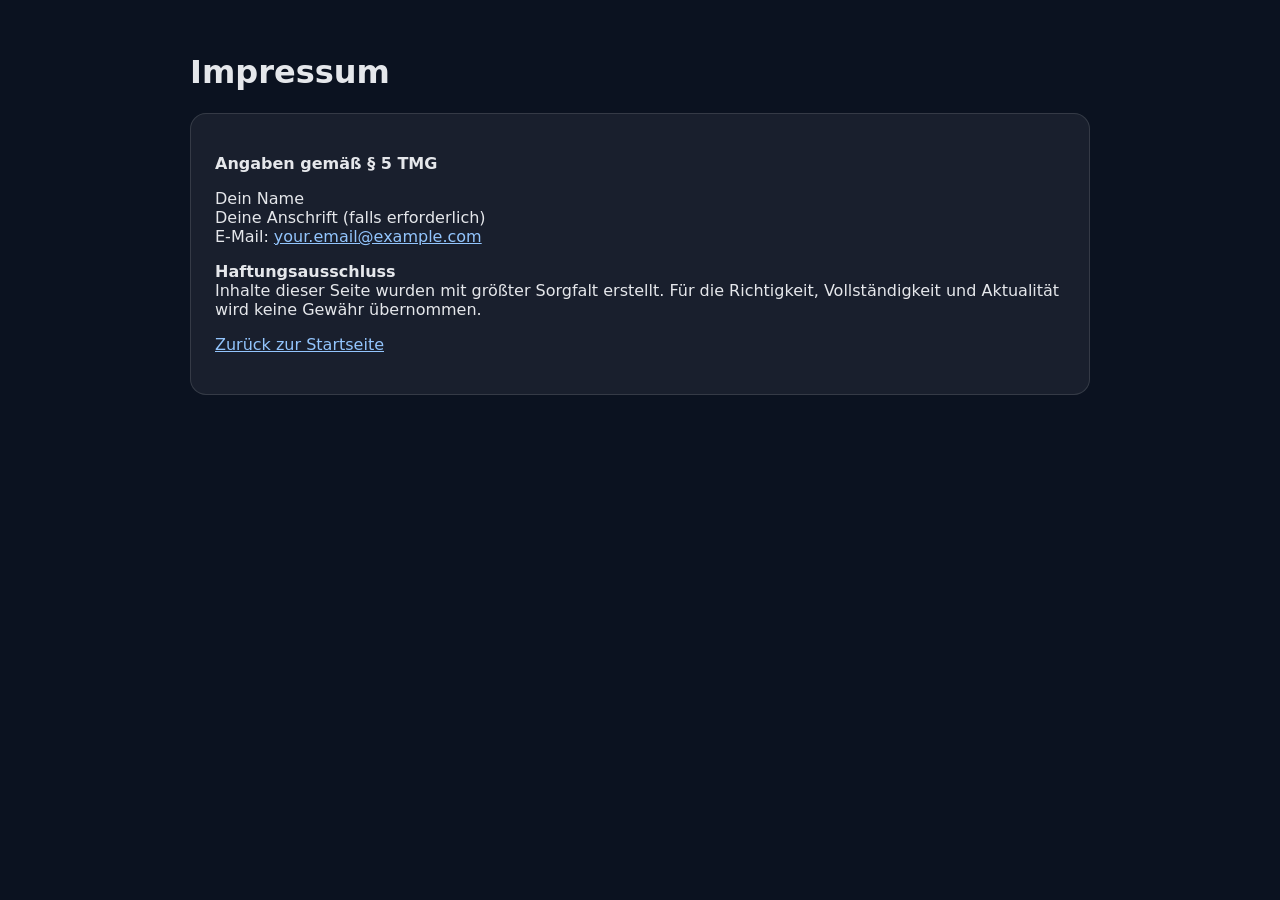
==== impressum.html @ d54157f7 "Updates" ====
<!doctype html>
<html lang="de">
<head>
  <meta charset="utf-8" />
  <meta name="viewport" content="width=device-width,initial-scale=1" />
  <title>Impressum</title>
  <style>
    body{font-family:system-ui,-apple-system,Segoe UI,Roboto,Helvetica,Arial,sans-serif;margin:0;background:#0b1220;color:#e5e7eb;}
    .wrap{max-width:900px;margin:0 auto;padding:2rem;}
    .card{background:rgba(255,255,255,0.06);border:1px solid rgba(255,255,255,0.12);border-radius:16px;padding:1.5rem;}
    a{color:#93c5fd}
  </style>
</head>
<body>
  <div class="wrap">
    <h1>Impressum</h1>
    <div class="card">
      <p><strong>Angaben gemäß § 5 TMG</strong></p>
      <p>
        Dein Name<br>
        Deine Anschrift (falls erforderlich)<br>
        E‑Mail: <a href="mailto:your.email@example.com">your.email@example.com</a>
      </p>
      <p><strong>Haftungsausschluss</strong><br>
        Inhalte dieser Seite wurden mit größter Sorgfalt erstellt. Für die Richtigkeit, Vollständigkeit und Aktualität wird keine Gewähr übernommen.
      </p>
      <p><a href="/">Zurück zur Startseite</a></p>
    </div>
  </div>
</body>
</html>
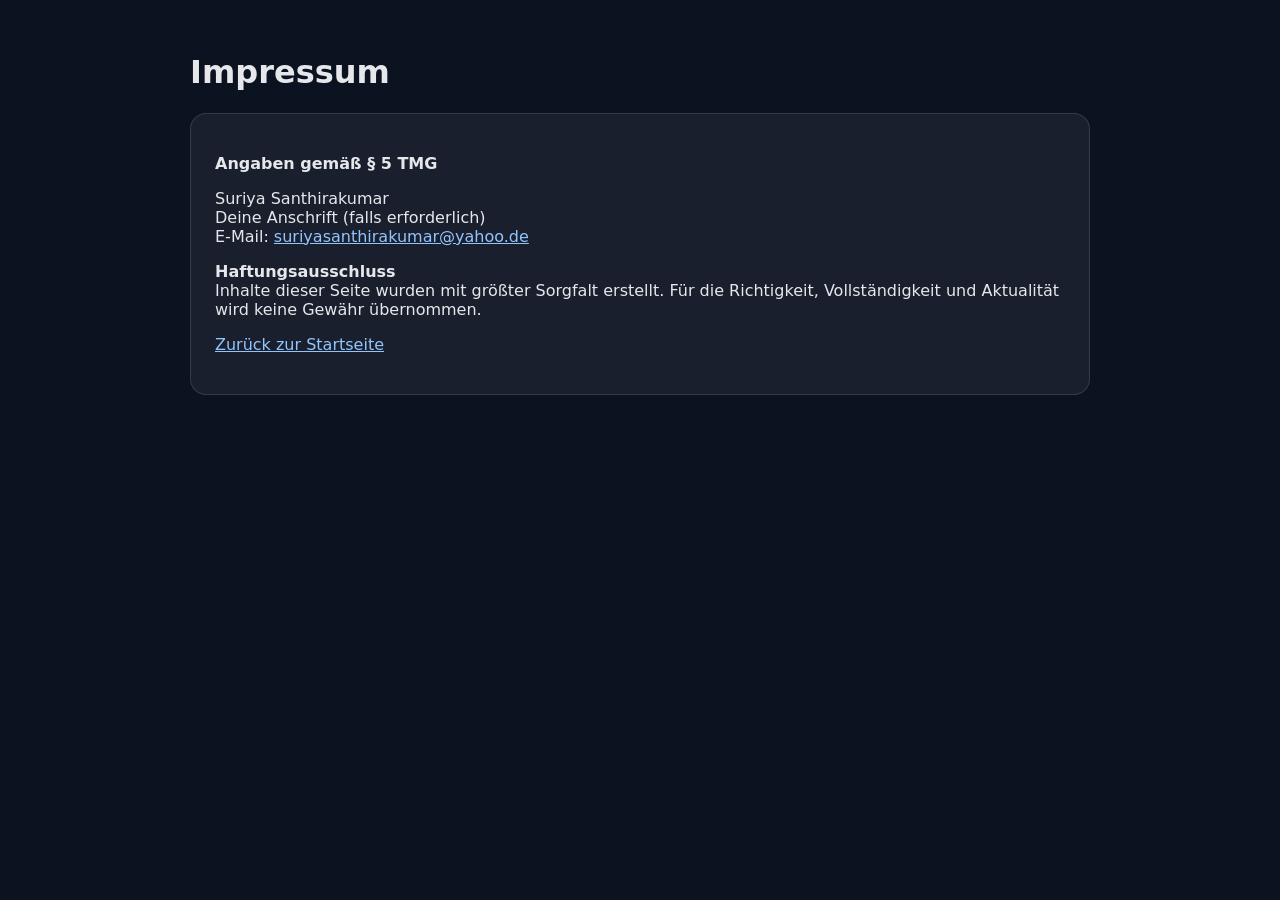
==== commit ef6a64d4: "Updates" ====
--- a/impressum.html
+++ b/impressum.html
@@ -17,9 +17,9 @@
     <div class="card">
       <p><strong>Angaben gemäß § 5 TMG</strong></p>
       <p>
-        Dein Name<br>
+        Suriya Santhirakumar<br>
         Deine Anschrift (falls erforderlich)<br>
-        E‑Mail: <a href="mailto:your.email@example.com">your.email@example.com</a>
+        E‑Mail: <a href="mailto:suriyasanthirakumar@yahoo.de">suriyasanthirakumar@yahoo.de</a>
       </p>
       <p><strong>Haftungsausschluss</strong><br>
         Inhalte dieser Seite wurden mit größter Sorgfalt erstellt. Für die Richtigkeit, Vollständigkeit und Aktualität wird keine Gewähr übernommen.
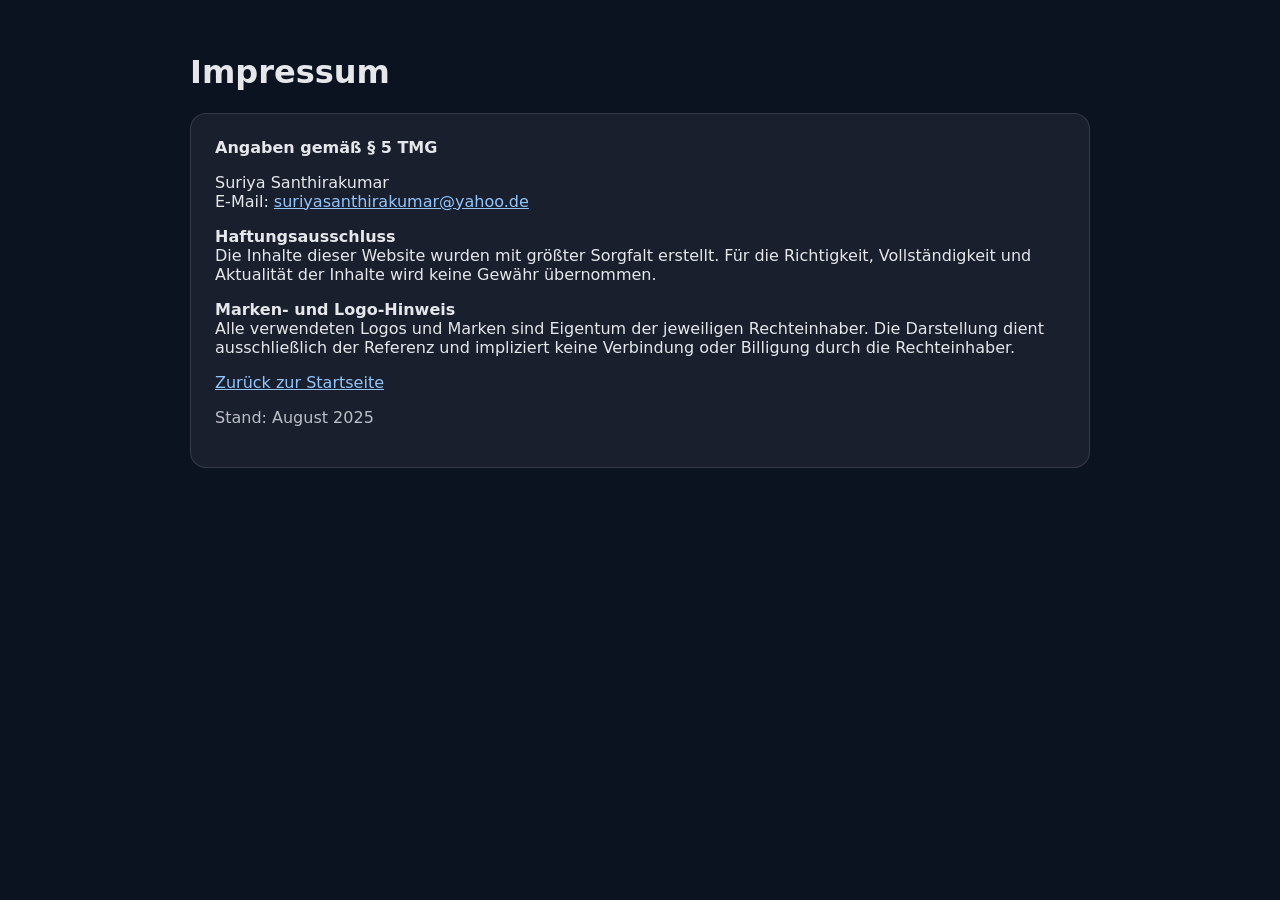
==== commit c30773d4: "Updates" ====
--- a/impressum.html
+++ b/impressum.html
@@ -9,6 +9,7 @@
     .wrap{max-width:900px;margin:0 auto;padding:2rem;}
     .card{background:rgba(255,255,255,0.06);border:1px solid rgba(255,255,255,0.12);border-radius:16px;padding:1.5rem;}
     a{color:#93c5fd}
+    p{margin:0 0 1rem 0}
   </style>
 </head>
 <body>
@@ -18,13 +19,28 @@
       <p><strong>Angaben gemäß § 5 TMG</strong></p>
       <p>
         Suriya Santhirakumar<br>
-        Deine Anschrift (falls erforderlich)<br>
+        <!-- Optional: ladungsfähige Anschrift oder "Anschrift auf Anfrage" -->
         E‑Mail: <a href="mailto:suriyasanthirakumar@yahoo.de">suriyasanthirakumar@yahoo.de</a>
       </p>
+
+      <!-- Optional, wenn relevant -->
+      <!-- <p><strong>Verantwortlich i.S.d. § 18 Abs. 2 MStV</strong><br>
+        Suriya Santhirakumar
+      </p> -->
+
       <p><strong>Haftungsausschluss</strong><br>
-        Inhalte dieser Seite wurden mit größter Sorgfalt erstellt. Für die Richtigkeit, Vollständigkeit und Aktualität wird keine Gewähr übernommen.
+        Die Inhalte dieser Website wurden mit größter Sorgfalt erstellt. Für die Richtigkeit,
+        Vollständigkeit und Aktualität der Inhalte wird keine Gewähr übernommen.
       </p>
+
+      <p><strong>Marken- und Logo-Hinweis</strong><br>
+        Alle verwendeten Logos und Marken sind Eigentum der jeweiligen Rechteinhaber.
+        Die Darstellung dient ausschließlich der Referenz und impliziert keine Verbindung
+        oder Billigung durch die Rechteinhaber.
+      </p>
+
       <p><a href="/">Zurück zur Startseite</a></p>
+      <p class="muted" style="opacity:.8">Stand: <!-- z.B. --> August 2025</p>
     </div>
   </div>
 </body>
